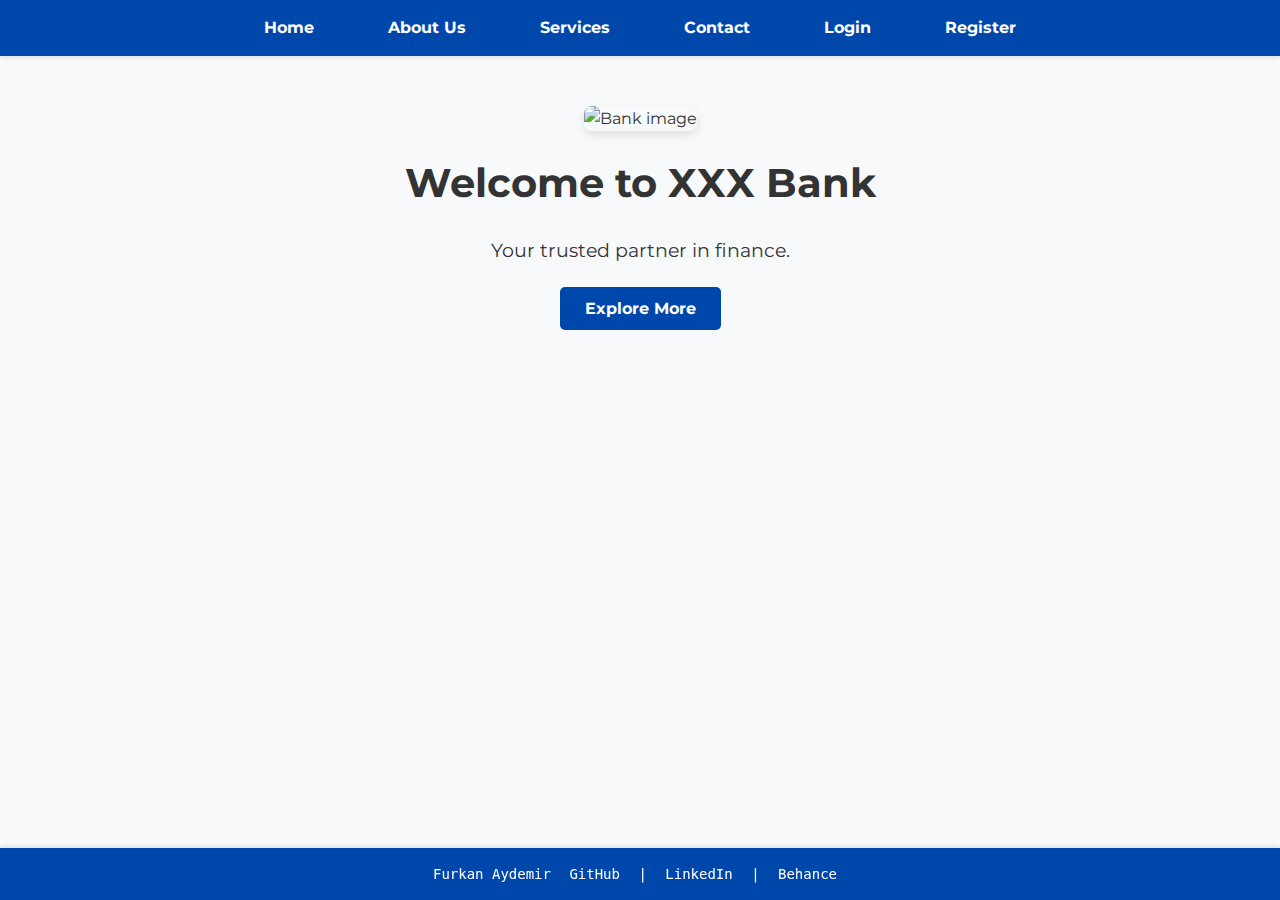
==== target/classes/templates/welcome.html @ 6aa29ba8 "added securty config" ====
<!DOCTYPE html>
<html lang="en">
<head>
    <meta charset="UTF-8">
    <meta name="viewport" content="width=device-width, initial-scale=1.0">
    <title>XXX Bank</title>
    <link href="https://fonts.googleapis.com/css2?family=Montserrat:wght@400;700&display=swap" rel="stylesheet">
    <style>
        /* Reset styles */
        * {
            margin: 0;
            padding: 0;
            box-sizing: border-box;
        }

        body {
            font-family: 'Montserrat', sans-serif;
            background-color: #f8f9fa;
            color: #333;
            margin: 0;
            padding: 0;
            line-height: 1.6;
        }

        header {
            background-color: #0047ab;
            color: #fff;
            padding: 15px 0;
            box-shadow: 0 2px 4px rgba(0, 0, 0, 0.1);
        }

        header nav ul {
            list-style-type: none;
            margin: 0;
            padding: 0;
            text-align: center;
        }

        header nav ul li {
            display: inline-block;
            margin: 0 15px;
        }

        header nav ul li a {
            color: #fff;
            text-decoration: none;
            font-weight: bold;
            padding: 10px 20px;
            border-radius: 5px;
            transition: background-color 0.3s;
        }

        header nav ul li a:hover {
            background-color: #002f6c;
        }

        main {
            text-align: center;
            padding: 50px 20px;
        }

        main img {
            max-width: 100%;
            height: auto;
            border-radius: 8px;
            box-shadow: 0 4px 8px rgba(0, 0, 0, 0.1);
            margin-bottom: 20px;
        }

        main h2 {
            font-size: 2.5em;
            margin-bottom: 20px;
        }

        main p {
            font-size: 1.2em;
            margin-bottom: 30px;
        }

        footer {
            background-color: #0047ab;
            color: #fff;
            text-align: center;
            padding: 15px 0;
            position: fixed;
            bottom: 0;
            width: 100%;
            box-shadow: 0 -2px 4px rgba(0, 0, 0, 0.1);
        }

        footer pre {
            margin: 0;
            font-size: 14px;
        }

        footer a {
            color: #fff;
            text-decoration: none;
            margin: 0 10px;
        }
    </style>
</head>
<body>
<header>
    <nav>
        <ul>
            <li><a href="#">Home</a></li>
            <li><a href="#">About Us</a></li>
            <li><a href="#">Services</a></li>
            <li><a href="#">Contact</a></li>
            <li><a href="#">Login</a></li>
            <li><a href="#">Register</a></li>
        </ul>
    </nav>
</header>
<main>
    <div>
        <img src="https://cdn.wallpapersafari.com/31/28/iqWoVp.jpg" alt="Bank image">
        <h2>Welcome to XXX Bank</h2>
        <p>Your trusted partner in finance.</p>
        <a href="#" style="background-color: #0047ab; color: #fff; text-decoration: none; padding: 12px 25px; border-radius: 5px; font-weight: bold; transition: background-color 0.3s;">Explore More</a>
    </div>
</main>
<footer>
    <pre>Furkan Aydemir <a href="#" target="_blank">GitHub</a> | <a href="#" target="_blank">LinkedIn</a> | <a href="#" target="_blank">Behance</a></pre>
</footer>
</body>
</html>
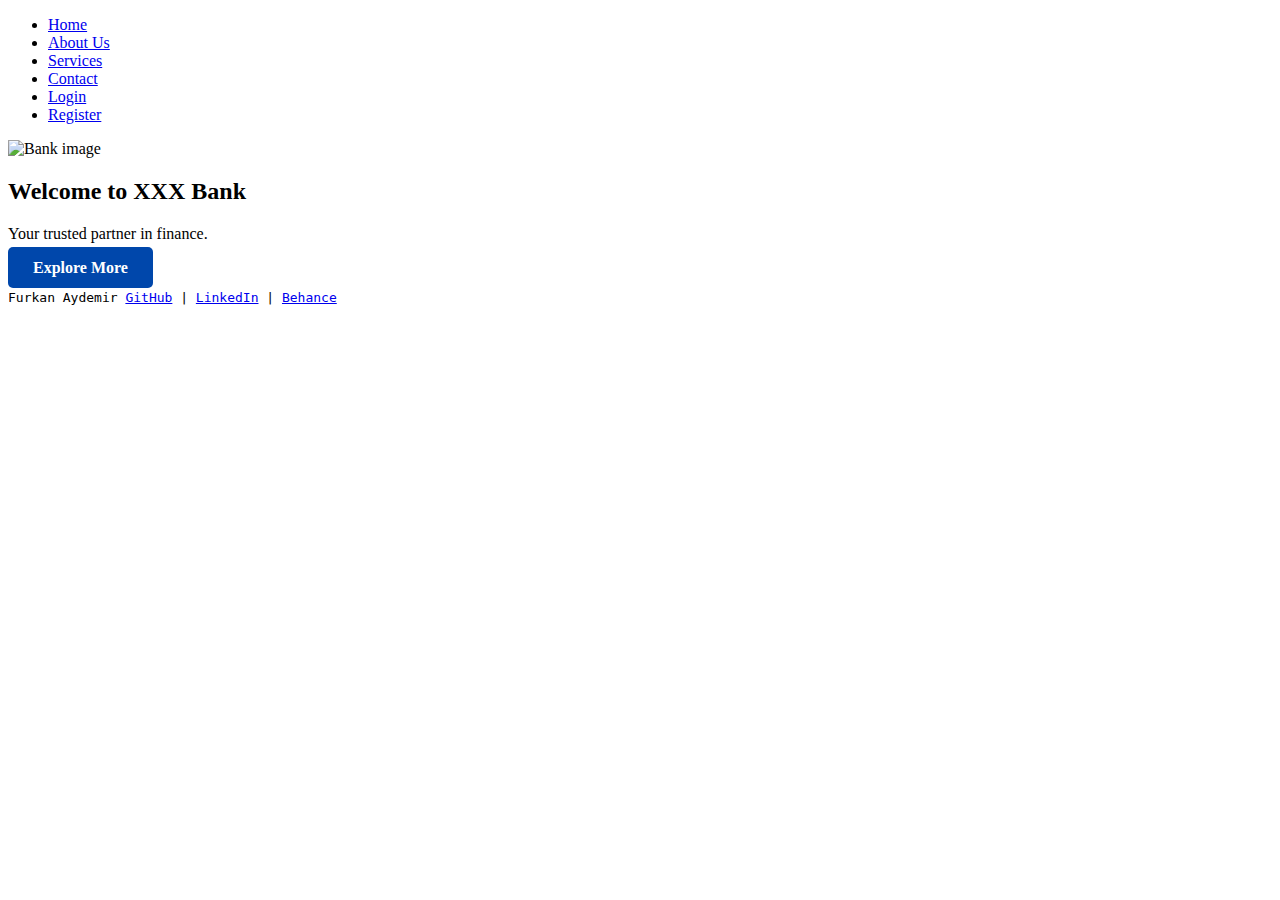
==== commit 12f8184b: "Added HTML,CSS and JS files for frontend Configured MVC settings In progress: Configuring security" ====
--- a/target/classes/templates/welcome.html
+++ b/target/classes/templates/welcome.html
@@ -4,101 +4,8 @@
     <meta charset="UTF-8">
     <meta name="viewport" content="width=device-width, initial-scale=1.0">
     <title>XXX Bank</title>
+    <link rel="stylesheet" href="/css/welcome.css">
     <link href="https://fonts.googleapis.com/css2?family=Montserrat:wght@400;700&display=swap" rel="stylesheet">
-    <style>
-        /* Reset styles */
-        * {
-            margin: 0;
-            padding: 0;
-            box-sizing: border-box;
-        }
-
-        body {
-            font-family: 'Montserrat', sans-serif;
-            background-color: #f8f9fa;
-            color: #333;
-            margin: 0;
-            padding: 0;
-            line-height: 1.6;
-        }
-
-        header {
-            background-color: #0047ab;
-            color: #fff;
-            padding: 15px 0;
-            box-shadow: 0 2px 4px rgba(0, 0, 0, 0.1);
-        }
-
-        header nav ul {
-            list-style-type: none;
-            margin: 0;
-            padding: 0;
-            text-align: center;
-        }
-
-        header nav ul li {
-            display: inline-block;
-            margin: 0 15px;
-        }
-
-        header nav ul li a {
-            color: #fff;
-            text-decoration: none;
-            font-weight: bold;
-            padding: 10px 20px;
-            border-radius: 5px;
-            transition: background-color 0.3s;
-        }
-
-        header nav ul li a:hover {
-            background-color: #002f6c;
-        }
-
-        main {
-            text-align: center;
-            padding: 50px 20px;
-        }
-
-        main img {
-            max-width: 100%;
-            height: auto;
-            border-radius: 8px;
-            box-shadow: 0 4px 8px rgba(0, 0, 0, 0.1);
-            margin-bottom: 20px;
-        }
-
-        main h2 {
-            font-size: 2.5em;
-            margin-bottom: 20px;
-        }
-
-        main p {
-            font-size: 1.2em;
-            margin-bottom: 30px;
-        }
-
-        footer {
-            background-color: #0047ab;
-            color: #fff;
-            text-align: center;
-            padding: 15px 0;
-            position: fixed;
-            bottom: 0;
-            width: 100%;
-            box-shadow: 0 -2px 4px rgba(0, 0, 0, 0.1);
-        }
-
-        footer pre {
-            margin: 0;
-            font-size: 14px;
-        }
-
-        footer a {
-            color: #fff;
-            text-decoration: none;
-            margin: 0 10px;
-        }
-    </style>
 </head>
 <body>
 <header>
@@ -108,8 +15,8 @@
             <li><a href="#">About Us</a></li>
             <li><a href="#">Services</a></li>
             <li><a href="#">Contact</a></li>
-            <li><a href="#">Login</a></li>
-            <li><a href="#">Register</a></li>
+            <li><a href="/login" target="_blank">Login</a></li>
+            <li><a href="/register">Register</a></li>
         </ul>
     </nav>
 </header>
